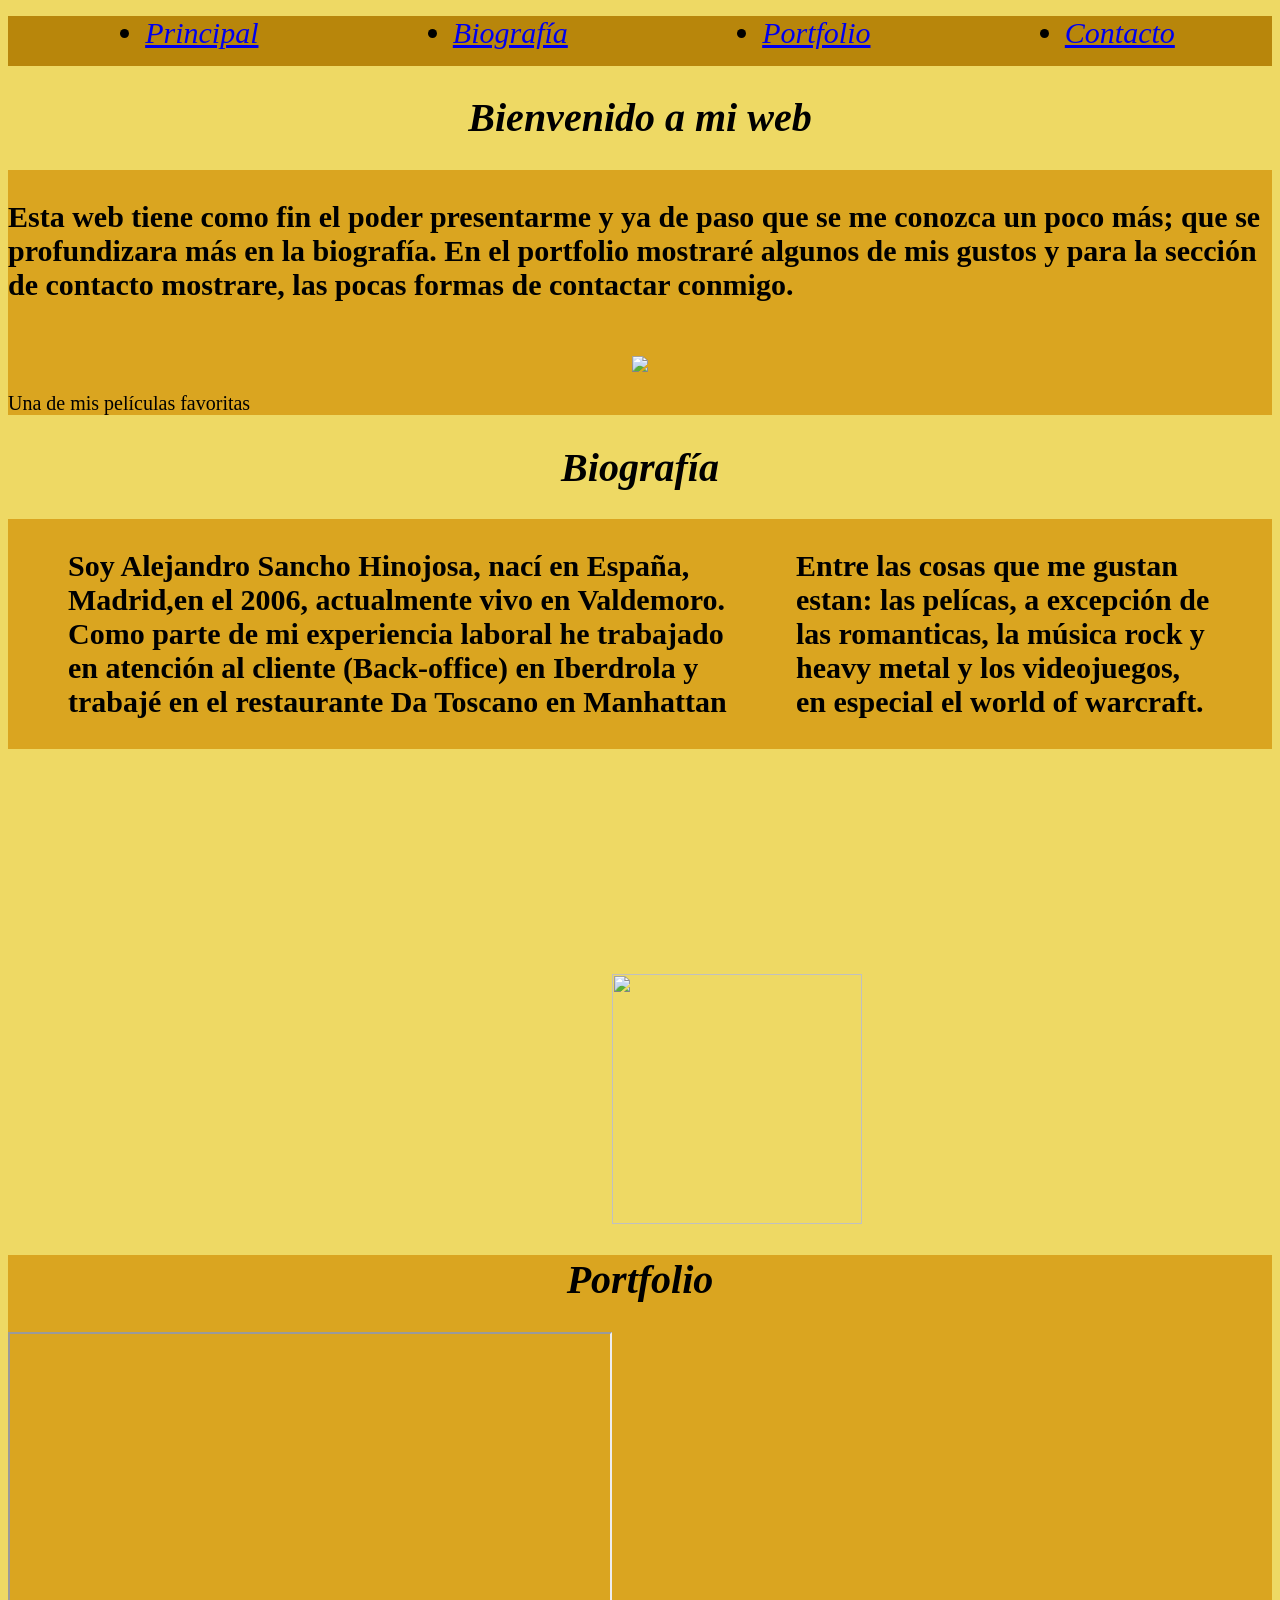
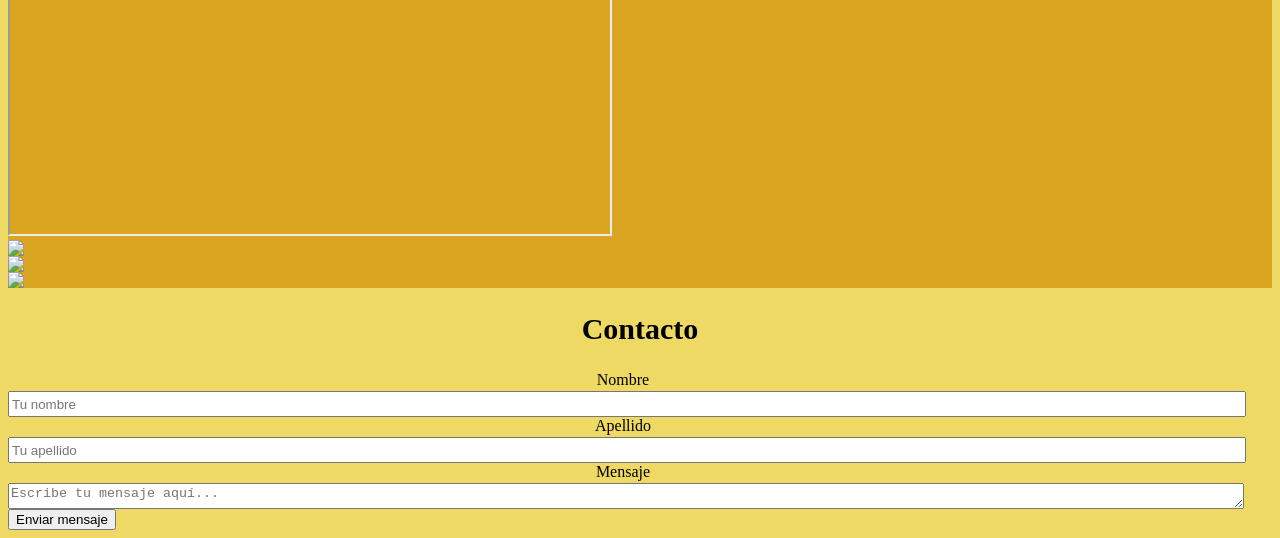
==== .vscode/index.html @ 9cffb8bf "subo el proyecto/WIP" ====
<!DOCTYPE html>
<html lang="en">
<head>
    <meta charset="UTF-8">
    <meta name="viewport" content="width=device-width, initial-scale=1.0">
    <title>Mi pagina</title>
    <link rel="stylesheet" href="style.css">
</head>
<body>
    <header>
        <div class = "cabeza">
        <nav id = barra>
            <ul class = "links">
                <li><a href="#saludo">Principal</a></li>
                <li><a href="#Bio">Biografía</a></li>
                <li><a href="#port">Portfolio</a></li>
                <li><a href="#cont">Contacto</a></li>
            </ul>
        </nav>
    </div>
    

    </header>
     <main>
        <div>
        <h1>
            <p id="saludo">Bienvenido a mi web</p>
        </h1>
        </div>
        <div class="texto">
        <h2>
            <p>Esta web tiene como fin el poder presentarme y ya de paso que se me conozca un poco más; que se profundizara más en la biografía. En el portfolio mostraré algunos de mis gustos y para la sección de contacto mostrare, las pocas formas de contactar conmigo.</p>
        </h2>
        <figure class="foto">
        <img src="https://encrypted-tbn0.gstatic.com/images?q=tbn:ANd9GcThyBa7gQxujE1E6OgSHlm0lf70rO7wkz7kSCRb6EXIpA&s=10">
        </figure>
        <p class="desc">Una de mis películas favoritas</p>
    </div>
    <div id="Bio">
        <h1>
            <p>Biografía</p>
        </h1>
        <h2 class="texto">
            <p class="derecha">Soy Alejandro Sancho Hinojosa, nací en España, Madrid,en el 2006, actualmente vivo en Valdemoro. Como parte de mi experiencia laboral he trabajado en atención al cliente (Back-office) en Iberdrola y trabajé en el restaurante Da Toscano en Manhattan</p>
            <p class="izquierda">Entre las cosas que me gustan estan: las pelícas, a excepción de las romanticas, la música rock y heavy metal y los videojuegos, en especial el world of warcraft.</p>
        </h2>
        <iframe src="https://www.google.com/maps/embed?pb=!1m18!1m12!1m3!1d48766.04208027327!2d-3.718754289874758!3d40.18953666695889!2m3!1f0!2f0!3f0!3m2!1i1024!2i768!4f13.1!3m3!1m2!1s0xd421ec0155a7707%3A0xe6f304a39ba292f!2sValdemoro%2C%20Madrid!5e0!3m2!1ses!2ses!4v1790940720601!5m2!1ses!2ses" width="600" height="450" style="border:0;" allowfullscreen="" loading="lazy" referrerpolicy="strict-origin-when-cross-origin" width="100px" height="100px"></iframe>
        <img  src="https://encrypted-tbn0.gstatic.com/images?q=tbn:ANd9GcQ5AY6yT1y_XIqD_RmiwxtDog2Po40-NwFA-MAFoXnd6Q&s=10" width="250px" height="250px">
        <img  src="">
    </div>
    <div id="port">
        <h1>
            <p>Portfolio</p>
        </h1>
        <iframe 
        src="https://www.youtube.com/watch?v=H-jjS5JReA8"
        allowfullscreen
        width="600"
        height="500p">
        </iframe>
        <img class="portimg" src="https://encrypted-tbn0.gstatic.com/images?q=tbn:ANd9GcQFpgia7M7Ut3EkEtl9vWoTpNb3fZM4Vcpmn4XFeR1r1g&s">
        <img class="portimg" src="https://encrypted-tbn0.gstatic.com/images?q=tbn:ANd9GcTX1RhQHdOooes22gJinDPILVK6NhRiE2rVIRtC87AKQg&s=10">
        <img class="portimg" src="https://encrypted-tbn0.gstatic.com/images?q=tbn:ANd9GcRQb1sTxeky2kTHOZ0Qqzrp6JCbUH19huz5E72omqHOpA&s=10">
    </div>
    <div id="cont">
        <form class="formulario-contacto" action="#" method="POST">
  <h2 class="titulo-form">Contacto</h2>
  <div class="campo">
    <label for="nombre">Nombre</label>
    <input type="text" id="nombre" name="nombre" placeholder="Tu nombre" required>
  </div>
  <div class="campo">
    <label for="apellido">Apellido</label>
    <input type="text" id="apellido" name="apellido" placeholder="Tu apellido" required>
  </div>
  <div class="campo">
    <label for="mensaje">Mensaje</label>
    <textarea id="mensaje" name="mensaje" rows="5" placeholder="Escribe tu mensaje aquí..." required></textarea>
  </div>
  <button type="submit" class="btn-enviar">Enviar mensaje</button>
</form>
    </div>
    </main>

</body>
</html>
---- .vscode/style.css ----
html {
      scroll-behavior: smooth;
    }

header{
    position: sticky;
  top: 0;
  z-index: 1000;
}

.cabeza {
    background-color: darkgoldenrod;
    height: 50px;
}

.links{
    display: flex;
    flex-direction: row;
    justify-content: center;
    justify-content: space-around;

}

ul li{
    font-size: 30px;
    font-style: italic;
}
body{
    background-color: rgb(238, 217, 100);
}

h1 {
    display: flex;
    font-size: 40px;
    font-style: italic;
    align-items: center;
    justify-content: center;
    
}

h1 p{
    margin: 1.5px;
}

h2{
    display: flex;
    font-size: 30px;
    font-style: verdana ;
    align-items: center;
    justify-content: center;
}

.texto{
    background-color: goldenrod;
}

.foto{
    display: flex;
    justify-content: center;
    
}
.desc{
    display: flex;
    justify-self: center;
    font-family: italic;
    font-size: 20px;
}

.derecha{
    display: flex;
    justify-content: left;
    margin-right: 60px;
    margin-left: 60px;
}

.izquierda{
    display: flex;
    justify-content: left;
    margin-right: 60px;
    
}

#port {
    background-color: goldenrod;
}

.portimg {
    display: flex;
    flex-direction: row wrap;
    width: 20%;
    
}

.campo *{
    width: 1230px;
    height: 20px;
    display: flex;
    justify-content: center;
    
}

#contact {
    background-color: goldenrod;
}
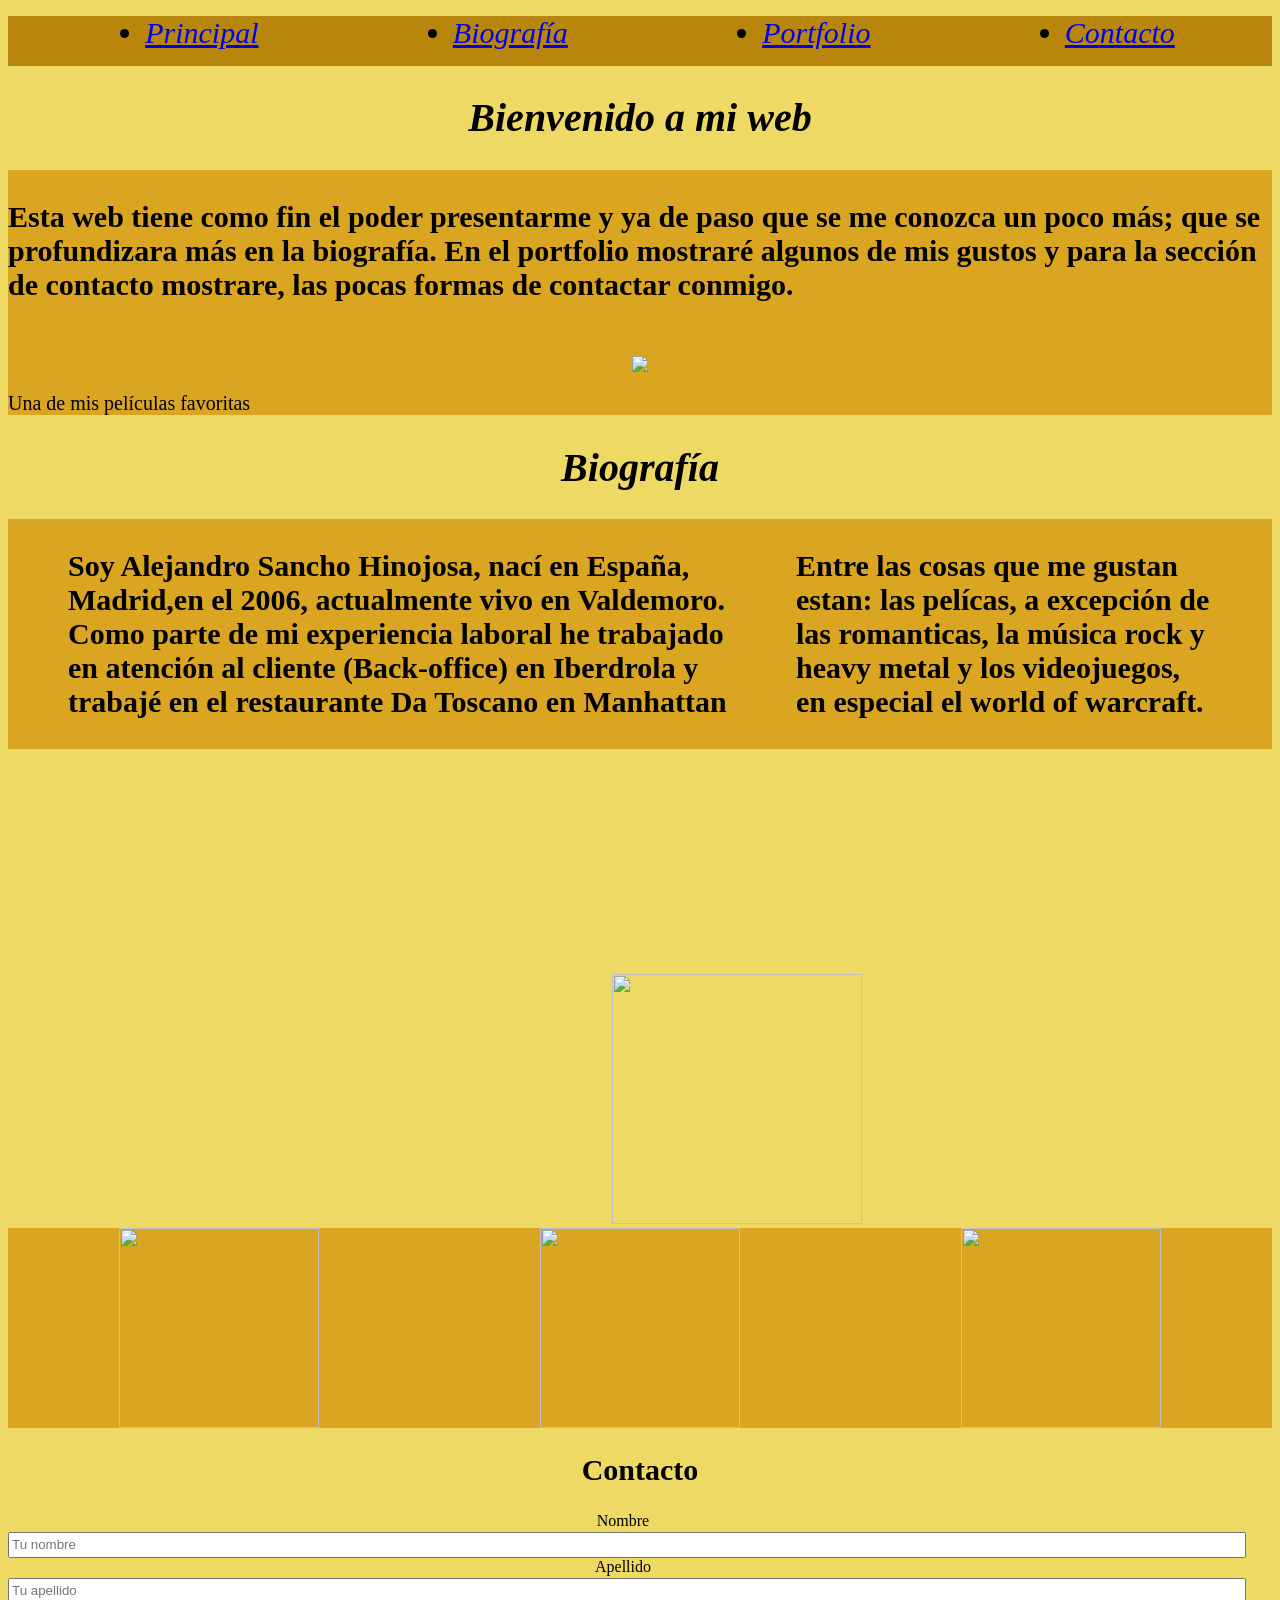
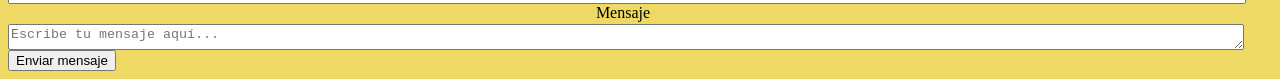
==== commit 50e04271: "terminado el proyecto" ====
--- a/.vscode/index.html
+++ b/.vscode/index.html
@@ -1,55 +1,83 @@
-<!DOCTYPE html>
+<!doctype html>
 <html lang="en">
-<head>
-    <meta charset="UTF-8">
-    <meta name="viewport" content="width=device-width, initial-scale=1.0">
+  <head>
+    <meta charset="UTF-8" />
+    <meta name="viewport" content="width=device-width, initial-scale=1.0" />
     <title>Mi pagina</title>
-    <link rel="stylesheet" href="style.css">
-</head>
-<body>
+    <link rel="stylesheet" href="style.css" />
+  </head>
+  <body>
     <header>
-        <div class = "cabeza">
-        <nav id = barra>
-            <ul class = "links">
-                <li><a href="#saludo">Principal</a></li>
-                <li><a href="#Bio">Biografía</a></li>
-                <li><a href="#port">Portfolio</a></li>
-                <li><a href="#cont">Contacto</a></li>
-            </ul>
+      <div class="cabeza">
+        <nav id="barra">
+          <ul class="links">
+            <li><a href="#saludo">Principal</a></li>
+            <li><a href="#Bio">Biografía</a></li>
+            <li><a href="#port">Portfolio</a></li>
+            <li><a href="#cont">Contacto</a></li>
+          </ul>
         </nav>
-    </div>
-    
-
+      </div>
     </header>
-     <main>
-        <div>
+    <main>
+      <div>
         <h1>
-            <p id="saludo">Bienvenido a mi web</p>
+          <p id="saludo">Bienvenido a mi web</p>
         </h1>
-        </div>
-        <div class="texto">
+      </div>
+      <div class="texto">
         <h2>
-            <p>Esta web tiene como fin el poder presentarme y ya de paso que se me conozca un poco más; que se profundizara más en la biografía. En el portfolio mostraré algunos de mis gustos y para la sección de contacto mostrare, las pocas formas de contactar conmigo.</p>
+          <p>
+            Esta web tiene como fin el poder presentarme y ya de paso que se me
+            conozca un poco más; que se profundizara más en la biografía. En el
+            portfolio mostraré algunos de mis gustos y para la sección de
+            contacto mostrare, las pocas formas de contactar conmigo.
+          </p>
         </h2>
         <figure class="foto">
-        <img src="https://encrypted-tbn0.gstatic.com/images?q=tbn:ANd9GcThyBa7gQxujE1E6OgSHlm0lf70rO7wkz7kSCRb6EXIpA&s=10">
+          <img
+            src="https://encrypted-tbn0.gstatic.com/images?q=tbn:ANd9GcThyBa7gQxujE1E6OgSHlm0lf70rO7wkz7kSCRb6EXIpA&s=10"
+          />
         </figure>
         <p class="desc">Una de mis películas favoritas</p>
-    </div>
-    <div id="Bio">
+      </div>
+      <div id="Bio">
         <h1>
-            <p>Biografía</p>
+          <p>Biografía</p>
         </h1>
         <h2 class="texto">
-            <p class="derecha">Soy Alejandro Sancho Hinojosa, nací en España, Madrid,en el 2006, actualmente vivo en Valdemoro. Como parte de mi experiencia laboral he trabajado en atención al cliente (Back-office) en Iberdrola y trabajé en el restaurante Da Toscano en Manhattan</p>
-            <p class="izquierda">Entre las cosas que me gustan estan: las pelícas, a excepción de las romanticas, la música rock y heavy metal y los videojuegos, en especial el world of warcraft.</p>
+          <p class="derecha">
+            Soy Alejandro Sancho Hinojosa, nací en España, Madrid,en el 2006,
+            actualmente vivo en Valdemoro. Como parte de mi experiencia laboral
+            he trabajado en atención al cliente (Back-office) en Iberdrola y
+            trabajé en el restaurante Da Toscano en Manhattan
+          </p>
+          <p class="izquierda">
+            Entre las cosas que me gustan estan: las pelícas, a excepción de las
+            romanticas, la música rock y heavy metal y los videojuegos, en
+            especial el world of warcraft.
+          </p>
         </h2>
-        <iframe src="https://www.google.com/maps/embed?pb=!1m18!1m12!1m3!1d48766.04208027327!2d-3.718754289874758!3d40.18953666695889!2m3!1f0!2f0!3f0!3m2!1i1024!2i768!4f13.1!3m3!1m2!1s0xd421ec0155a7707%3A0xe6f304a39ba292f!2sValdemoro%2C%20Madrid!5e0!3m2!1ses!2ses!4v1790940720601!5m2!1ses!2ses" width="600" height="450" style="border:0;" allowfullscreen="" loading="lazy" referrerpolicy="strict-origin-when-cross-origin" width="100px" height="100px"></iframe>
-        <img  src="https://encrypted-tbn0.gstatic.com/images?q=tbn:ANd9GcQ5AY6yT1y_XIqD_RmiwxtDog2Po40-NwFA-MAFoXnd6Q&s=10" width="250px" height="250px">
-        <img  src="">
-    </div>
-    <div id="port">
-        <h1>
+        <iframe
+          src="https://www.google.com/maps/embed?pb=!1m18!1m12!1m3!1d48766.04208027327!2d-3.718754289874758!3d40.18953666695889!2m3!1f0!2f0!3f0!3m2!1i1024!2i768!4f13.1!3m3!1m2!1s0xd421ec0155a7707%3A0xe6f304a39ba292f!2sValdemoro%2C%20Madrid!5e0!3m2!1ses!2ses!4v1790940720601!5m2!1ses!2ses"
+          width="600"
+          height="450"
+          style="border: 0"
+          allowfullscreen=""
+          loading="lazy"
+          referrerpolicy="strict-origin-when-cross-origin"
+          width="100px"
+          height="100px"
+        ></iframe>
+        <img
+          src="https://encrypted-tbn0.gstatic.com/images?q=tbn:ANd9GcQ5AY6yT1y_XIqD_RmiwxtDog2Po40-NwFA-MAFoXnd6Q&s=10"
+          width="250px"
+          height="250px"
+        />
+        <img src="" />
+      </div>
+      <div id="port">
+        <!-- <h1>
             <p>Portfolio</p>
         </h1>
         <iframe 
@@ -57,30 +85,56 @@
         allowfullscreen
         width="600"
         height="500p">
-        </iframe>
-        <img class="portimg" src="https://encrypted-tbn0.gstatic.com/images?q=tbn:ANd9GcQFpgia7M7Ut3EkEtl9vWoTpNb3fZM4Vcpmn4XFeR1r1g&s">
-        <img class="portimg" src="https://encrypted-tbn0.gstatic.com/images?q=tbn:ANd9GcTX1RhQHdOooes22gJinDPILVK6NhRiE2rVIRtC87AKQg&s=10">
-        <img class="portimg" src="https://encrypted-tbn0.gstatic.com/images?q=tbn:ANd9GcRQb1sTxeky2kTHOZ0Qqzrp6JCbUH19huz5E72omqHOpA&s=10">
-    </div>
-    <div id="cont">
+        </iframe> -->
+        <img
+          class="portimg"
+          src="https://encrypted-tbn0.gstatic.com/images?q=tbn:ANd9GcQFpgia7M7Ut3EkEtl9vWoTpNb3fZM4Vcpmn4XFeR1r1g&s"
+        />
+        <img
+          class="portimg"
+          src="https://encrypted-tbn0.gstatic.com/images?q=tbn:ANd9GcTX1RhQHdOooes22gJinDPILVK6NhRiE2rVIRtC87AKQg&s=10"
+        />
+        <img
+          class="portimg"
+          src="https://encrypted-tbn0.gstatic.com/images?q=tbn:ANd9GcRQb1sTxeky2kTHOZ0Qqzrp6JCbUH19huz5E72omqHOpA&s=10"
+        />
+      </div>
+      <div id="cont">
         <form class="formulario-contacto" action="#" method="POST">
-  <h2 class="titulo-form">Contacto</h2>
-  <div class="campo">
-    <label for="nombre">Nombre</label>
-    <input type="text" id="nombre" name="nombre" placeholder="Tu nombre" required>
-  </div>
-  <div class="campo">
-    <label for="apellido">Apellido</label>
-    <input type="text" id="apellido" name="apellido" placeholder="Tu apellido" required>
-  </div>
-  <div class="campo">
-    <label for="mensaje">Mensaje</label>
-    <textarea id="mensaje" name="mensaje" rows="5" placeholder="Escribe tu mensaje aquí..." required></textarea>
-  </div>
-  <button type="submit" class="btn-enviar">Enviar mensaje</button>
-</form>
-    </div>
+          <h2 class="titulo-form">Contacto</h2>
+          <div class="campo">
+            <label for="nombre">Nombre</label>
+            <input
+              type="text"
+              id="nombre"
+              name="nombre"
+              placeholder="Tu nombre"
+              required
+            />
+          </div>
+          <div class="campo">
+            <label for="apellido">Apellido</label>
+            <input
+              type="text"
+              id="apellido"
+              name="apellido"
+              placeholder="Tu apellido"
+              required
+            />
+          </div>
+          <div class="campo">
+            <label for="mensaje">Mensaje</label>
+            <textarea
+              id="mensaje"
+              name="mensaje"
+              rows="5"
+              placeholder="Escribe tu mensaje aquí..."
+              required
+            ></textarea>
+          </div>
+          <button type="submit" class="btn-enviar">Enviar mensaje</button>
+        </form>
+      </div>
     </main>
-
-</body>
-</html>+  </body>
+</html>
--- a/.vscode/style.css
+++ b/.vscode/style.css
@@ -82,13 +82,15 @@
 
 #port {
     background-color: goldenrod;
+    display: flex;
+    flex-wrap: wrap;
+    justify-content: space-around;
+    min-width: 100%;
 }
 
 .portimg {
-    display: flex;
-    flex-direction: row wrap;
-    width: 20%;
-    
+    width: 200px;
+    height: 200px;
 }
 
 .campo *{
